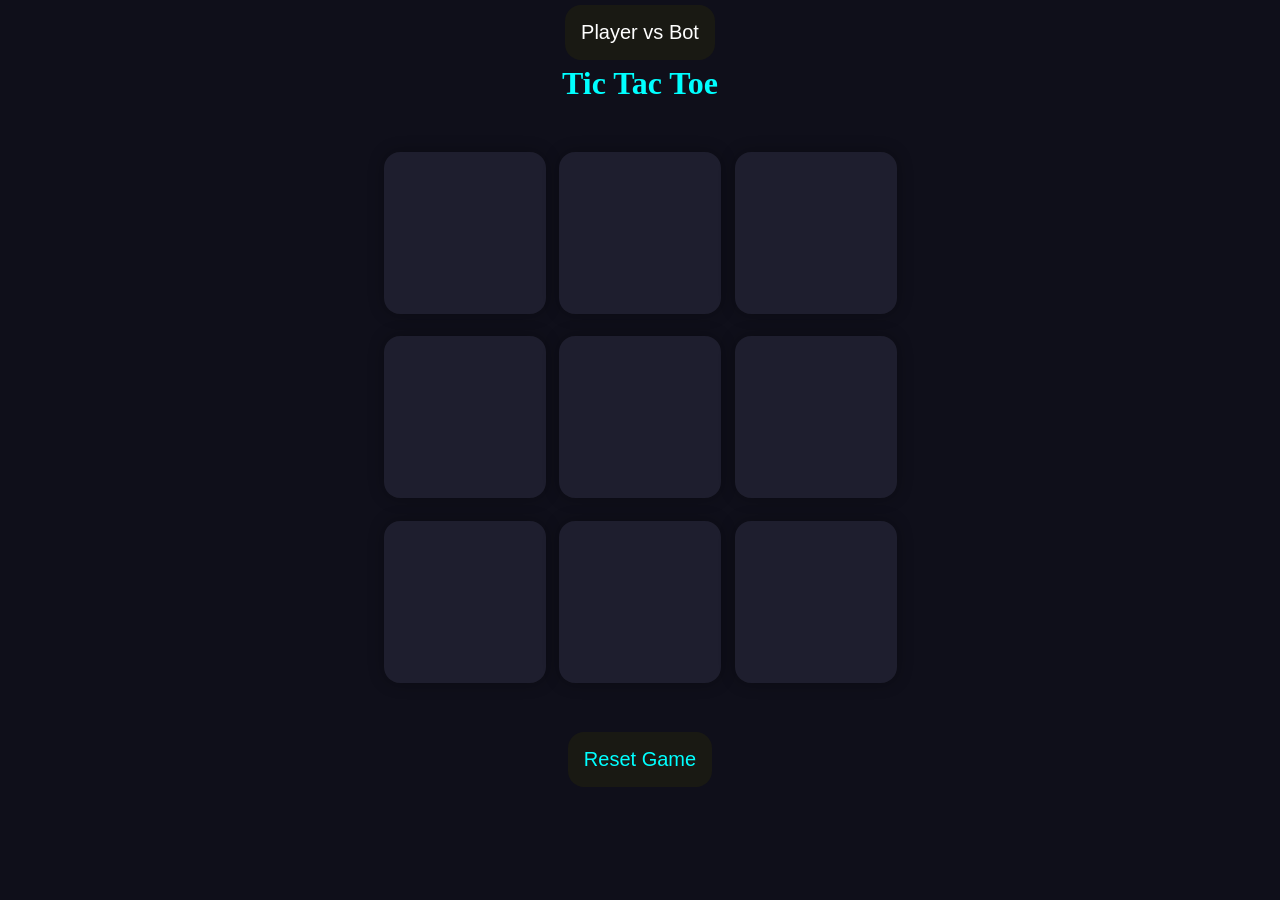
==== index.html @ f579d632 "Moved Tic Tac Toe files to root folder" ====
<!DOCTYPE html>
<html lang="en">
  <head>
    <meta charset="UTF-8" />
    <meta name="viewport" content="width=device-width, initial-scale=1.0" />
    <title>Tic-Tac-Toe Game</title>
    <link rel="stylesheet" href="style.css" />
  </head>
  <body>
    <div class="msg-container hide">
      <p id="msg">Winner</p> 
      <button id="new-btn">New Game</button>
    </div>
    
    <main>
      <div class="mode">
        
          <button id="modee">Player vs Bot</button>
        
      </div>
      <h1>Tic Tac Toe</h1>
      <div class="container">
        <div class="game">
          <button class="box"></button>
          <button class="box"></button>
          <button class="box"></button>
          <button class="box"></button>
          <button class="box"></button>
          <button class="box"></button>
          <button class="box"></button>
          <button class="box"></button>
          <button class="box"></button>
        </div>
      </div>
      <button id="reset-btn">Reset Game</button>
    </main>
    <script src="app.js"></script>
  </body>
</html>
---- style.css ----
* {
  margin: 0;
  padding: 0;
}

body {
  background-color: #0f0f1a;
  text-align: center;
}
h1{
  color: #00ffff;
}

.container {
  height: 70vh;
  display: flex;
  justify-content: center;
  align-items: center;
}

.game {
  height: 60vmin;
  width: 60vmin;
  display: flex;
  flex-wrap: wrap;
  justify-content: center;
  align-items: center;
  gap: 1.5vmin;
}

.box {
  height: 18vmin;
  width: 18vmin;
  border-radius: 1rem;
  border: none;
  box-shadow: 0 0 1rem rgba(0, 0, 0, 0.3);
  font-size: 8vmin;
  color: #00ffff;
  color: glo;
  background-color: #1e1e2e;
}
.box:hover{
  transform: scale(1.05);
  transition: 0.1ms;
   box-shadow: 0 0 20px #00ffcc, 0 0 40px #00ffcc;
}

#reset-btn {
  padding: 1rem;
  font-size: 1.25rem;
  background-color: #191913;
  color: #00ffff;;
  border-radius: 1rem;
  border: none;
}
#reset-btn:hover{
  transform: scale(1.05);
  transition: 0.1ms;
}

#new-btn {
  padding: 1rem;
  font-size: 1.25rem;
  background-color: #191913;
  color: #fff;
  border-radius: 1rem;
  border: none;
}

#msg {
  color: #ffffc7;
  font-size: 5vmin;
}

.msg-container {
  height: 100vmin;
  display: flex;
  justify-content: center;
  align-items: center;
  flex-direction: column;
  gap: 4rem;
}

.hide {
  display: none;
}
#modee{
  padding: 1rem;
  font-size: 1.25rem;
  background-color: #191913;
  color: #fff;
  border-radius: 1rem;
  margin-top:5px;
  margin-bottom: 5px;
  border: none;
}
#modee:hover{
transform: scale(1.05);
transition: 0.1ms;
}
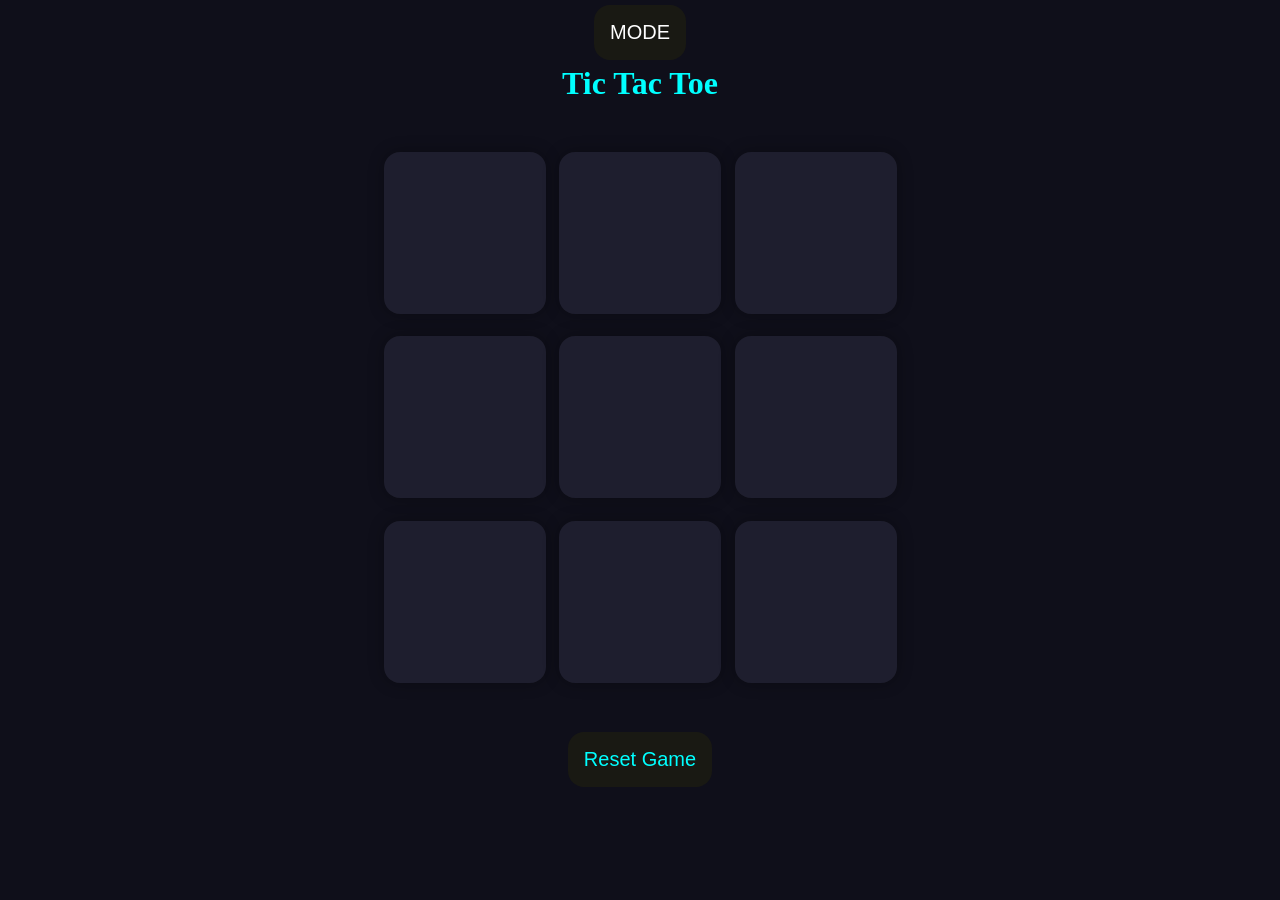
==== commit f0e17f96: "changed text of button" ====
--- a/index.html
+++ b/index.html
@@ -15,7 +15,7 @@
     <main>
       <div class="mode">
         
-          <button id="modee">Player vs Bot</button>
+          <button id="modee">MODE</button>
         
       </div>
       <h1>Tic Tac Toe</h1>
